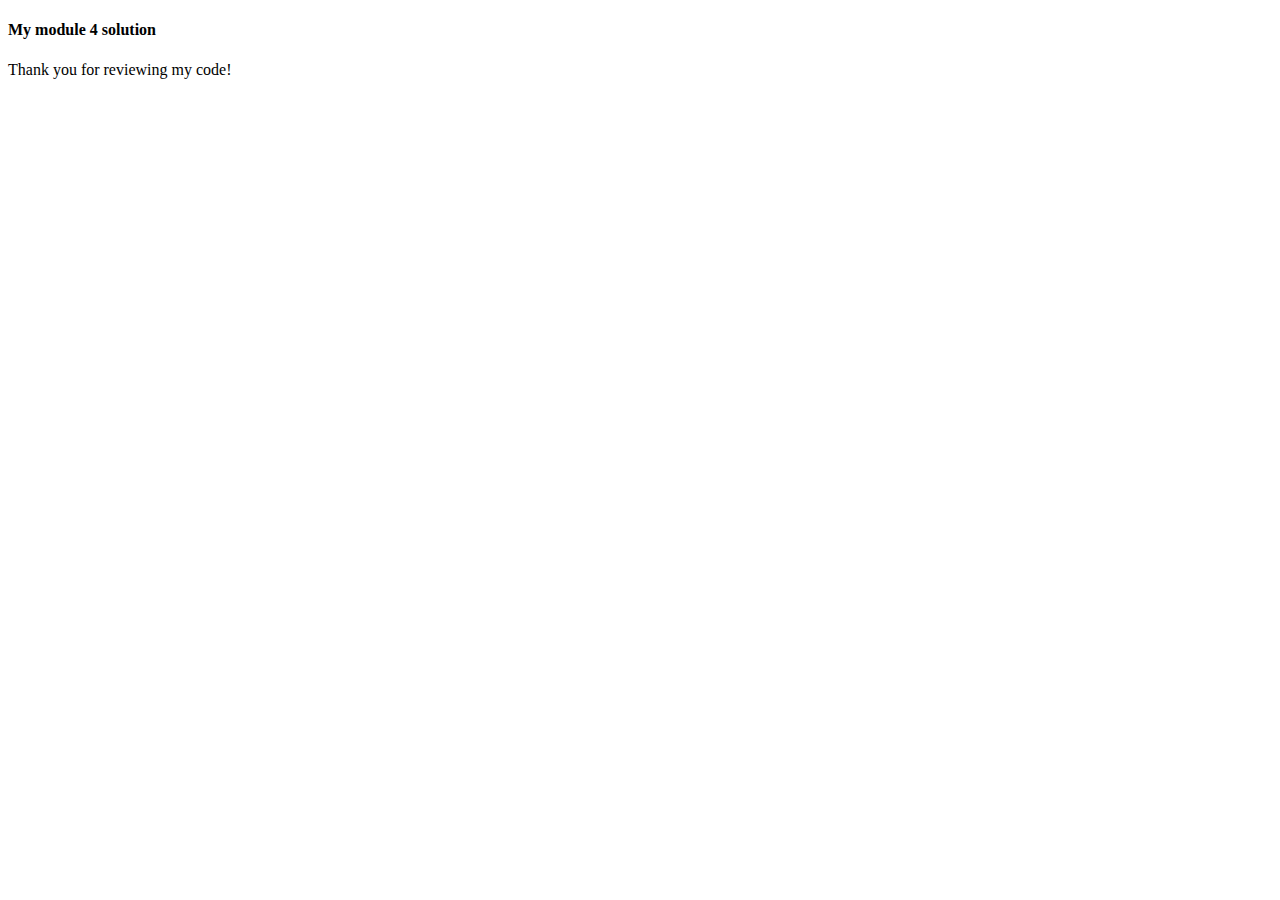
==== mod4_solution/index.html @ d717efaf "Nop bai tap tuan 4 Javascript" ====
<!DOCTYPE html>
<html>
<head>
  <title>javascript</title>
</head>
<body>
<h4>My module 4 solution</h4>

<p>Thank you for reviewing my code!</p>

<script type="text/javascript" src = "js/script.js" ></script>
</body>
</html>
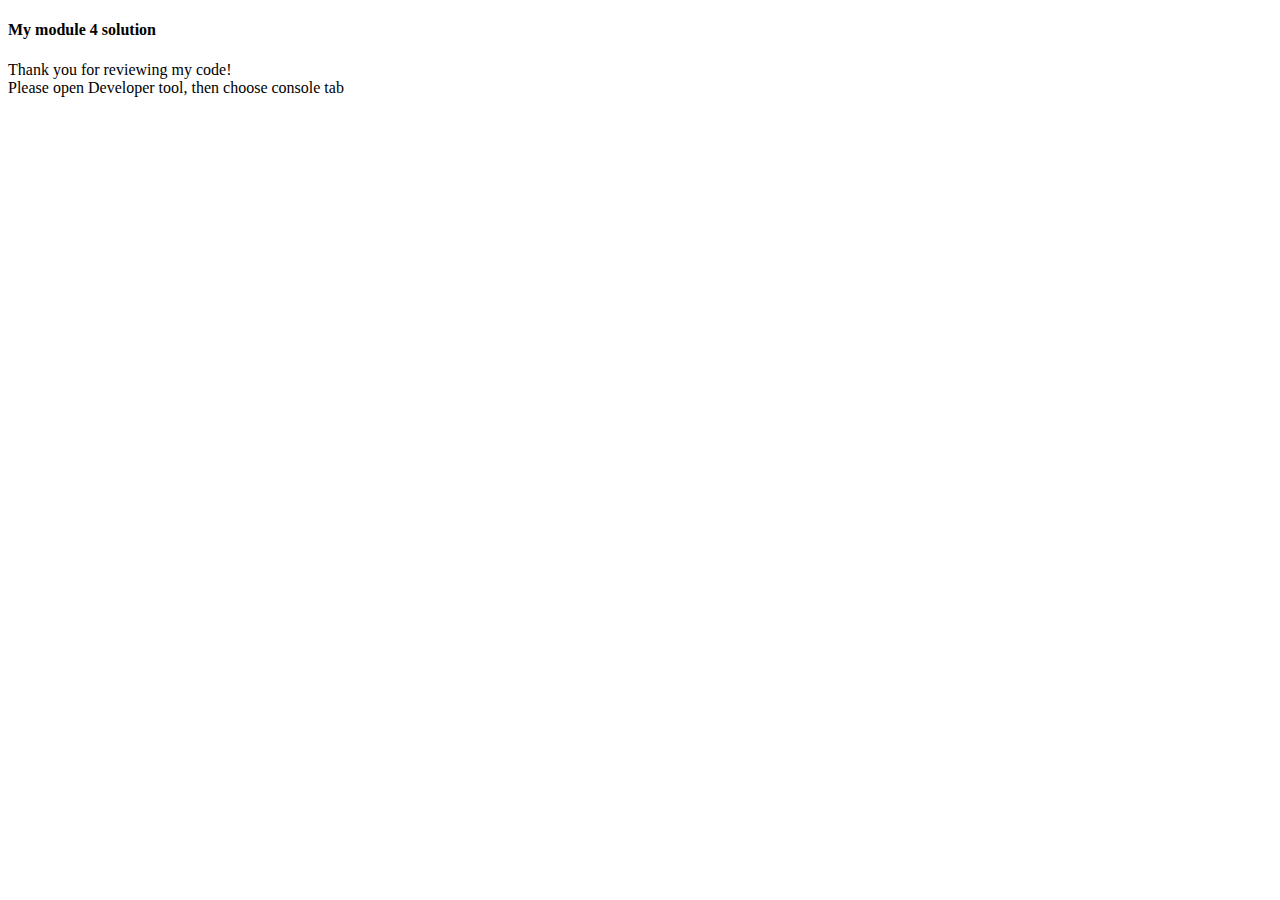
==== commit 7a9742c7: "modify mod4" ====
--- a/mod4_solution/index.html
+++ b/mod4_solution/index.html
@@ -6,7 +6,7 @@
 <body>
 <h4>My module 4 solution</h4>
 
-<p>Thank you for reviewing my code!</p>
+<p>Thank you for reviewing my code! <br> Please open Developer tool, then choose console tab</p>
 
 <script type="text/javascript" src = "js/script.js" ></script>
 </body>
